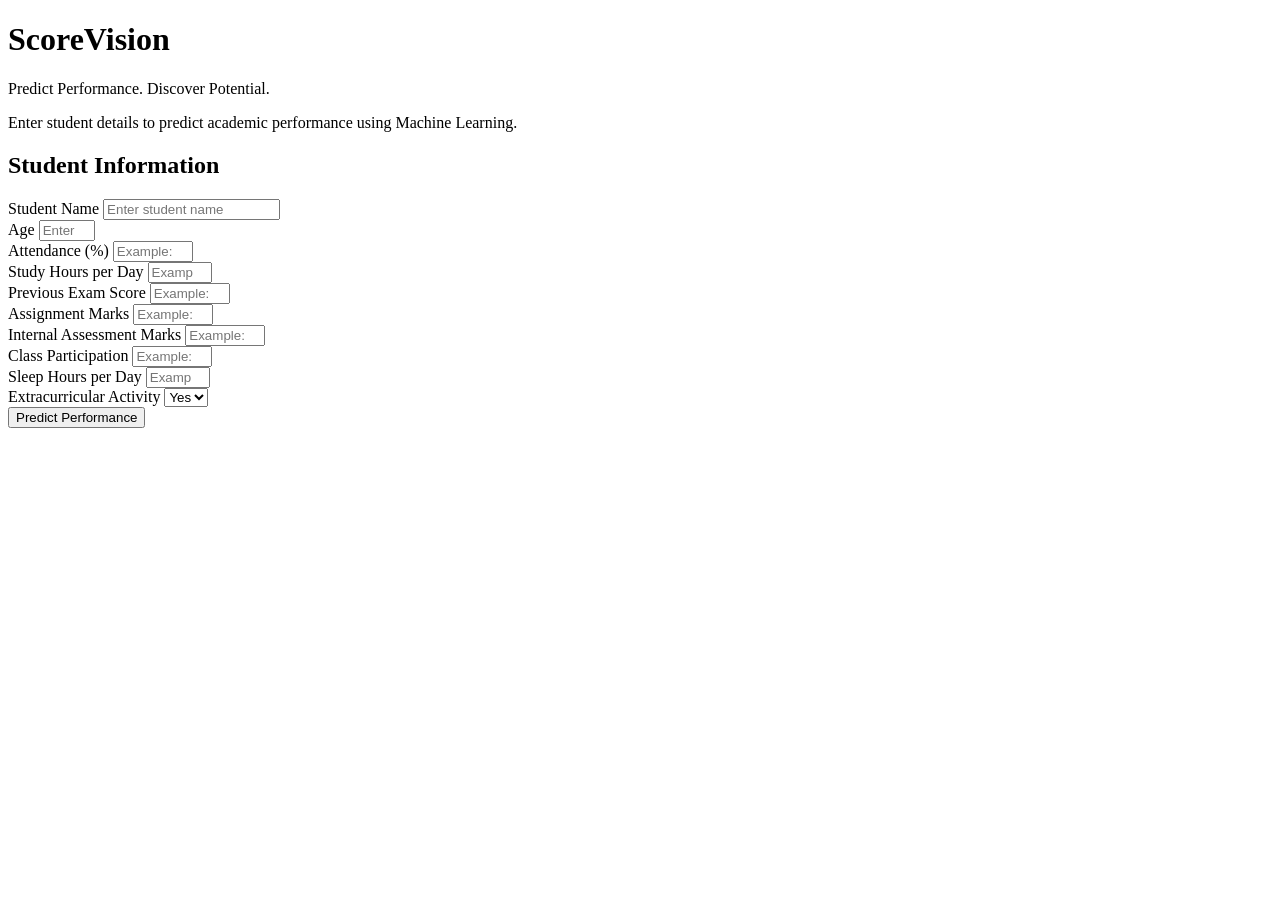
==== templates/index_member1_backup.html @ 9ba535a1 "Initial ScoreVision project" ====
<!DOCTYPE html>
<html lang="en">

<head>
    <meta charset="UTF-8">
    <meta name="viewport" content="width=device-width, initial-scale=1.0">

    <title>ScoreVision - Student Performance Predictor</title>

    <link rel="stylesheet"
          href="{{ url_for('static', filename='style.css') }}">
</head>

<body>

    <div class="container">

        <div class="header">
            <h1>ScoreVision</h1>

            <p>
                Predict Performance. Discover Potential.
            </p>

            <p>
                Enter student details to predict academic performance
                using Machine Learning.
            </p>
        </div>


        <div class="card">

            <h2>Student Information</h2>

            <form action="/predict" method="POST">

                <div class="form-grid">

                    <!-- Student Name -->
                    <div class="form-group">
                        <label for="name">Student Name</label>

                        <input
                            type="text"
                            id="name"
                            name="name"
                            placeholder="Enter student name"
                            required
                        >
                    </div>


                    <!-- Age -->
                    <div class="form-group">
                        <label for="age">Age</label>

                        <input
                            type="number"
                            id="age"
                            name="age"
                            min="10"
                            max="100"
                            placeholder="Enter age"
                            required
                        >
                    </div>


                    <!-- Attendance -->
                    <div class="form-group">
                        <label for="attendance">
                            Attendance (%)
                        </label>

                        <input
                            type="number"
                            id="attendance"
                            name="attendance"
                            min="0"
                            max="100"
                            step="0.01"
                            placeholder="Example: 85"
                            required
                        >
                    </div>


                    <!-- Study Hours -->
                    <div class="form-group">
                        <label for="study_hours">
                            Study Hours per Day
                        </label>

                        <input
                            type="number"
                            id="study_hours"
                            name="study_hours"
                            min="0"
                            max="24"
                            step="0.1"
                            placeholder="Example: 4.5"
                            required
                        >
                    </div>


                    <!-- Previous Score -->
                    <div class="form-group">
                        <label for="previous_score">
                            Previous Exam Score
                        </label>

                        <input
                            type="number"
                            id="previous_score"
                            name="previous_score"
                            min="0"
                            max="100"
                            step="0.01"
                            placeholder="Example: 78"
                            required
                        >
                    </div>


                    <!-- Assignment Marks -->
                    <div class="form-group">
                        <label for="assignment_marks">
                            Assignment Marks
                        </label>

                        <input
                            type="number"
                            id="assignment_marks"
                            name="assignment_marks"
                            min="0"
                            max="100"
                            step="0.01"
                            placeholder="Example: 82"
                            required
                        >
                    </div>


                    <!-- Internal Marks -->
                    <div class="form-group">
                        <label for="internal_marks">
                            Internal Assessment Marks
                        </label>

                        <input
                            type="number"
                            id="internal_marks"
                            name="internal_marks"
                            min="0"
                            max="100"
                            step="0.01"
                            placeholder="Example: 80"
                            required
                        >
                    </div>


                    <!-- Participation -->
                    <div class="form-group">
                        <label for="participation">
                            Class Participation
                        </label>

                        <input
                            type="number"
                            id="participation"
                            name="participation"
                            min="0"
                            max="100"
                            step="0.01"
                            placeholder="Example: 75"
                            required
                        >
                    </div>


                    <!-- Sleep Hours -->
                    <div class="form-group">
                        <label for="sleep_hours">
                            Sleep Hours per Day
                        </label>

                        <input
                            type="number"
                            id="sleep_hours"
                            name="sleep_hours"
                            min="0"
                            max="24"
                            step="0.1"
                            placeholder="Example: 7"
                            required
                        >
                    </div>


                    <!-- Extracurricular -->
                    <div class="form-group">
                        <label for="extracurricular">
                            Extracurricular Activity
                        </label>

                        <select
                            id="extracurricular"
                            name="extracurricular"
                            required
                        >
                            <option value="1">Yes</option>
                            <option value="0">No</option>
                        </select>
                    </div>

                </div>


                <div class="button-container">

                    <button type="submit">
                        Predict Performance
                    </button>

                </div>

            </form>

        </div>

    </div>

</body>

</html>
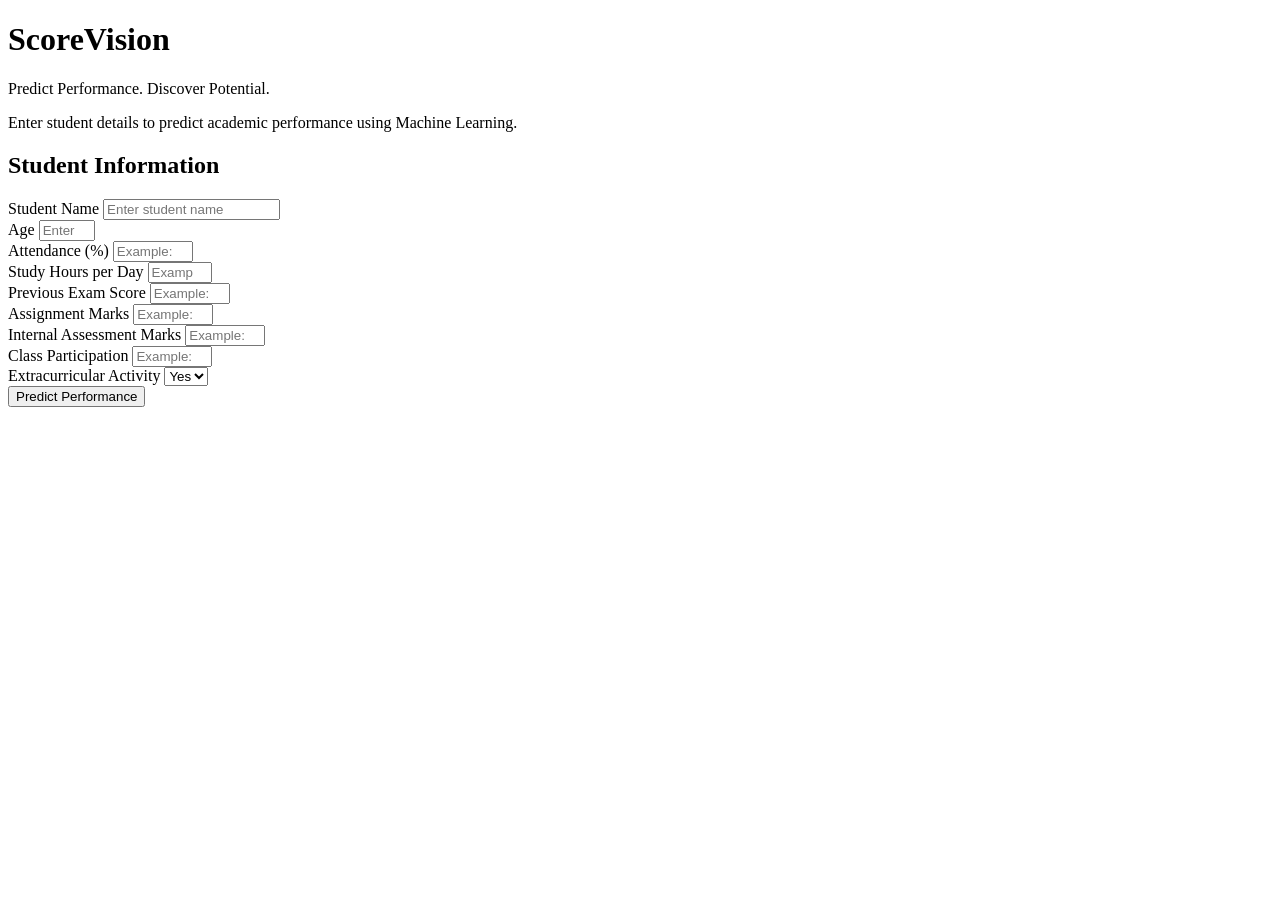
==== commit 3a9789eb: "Remove sleep hours, add Home button and enhance Admin/Student dashboard access" ====
--- a/templates/index_member1_backup.html
+++ b/templates/index_member1_backup.html
@@ -181,23 +181,7 @@
                     </div>
 
 
-                    <!-- Sleep Hours -->
-                    <div class="form-group">
-                        <label for="sleep_hours">
-                            Sleep Hours per Day
-                        </label>
-
-                        <input
-                            type="number"
-                            id="sleep_hours"
-                            name="sleep_hours"
-                            min="0"
-                            max="24"
-                            step="0.1"
-                            placeholder="Example: 7"
-                            required
-                        >
-                    </div>
+                    
 
 
                     <!-- Extracurricular -->
